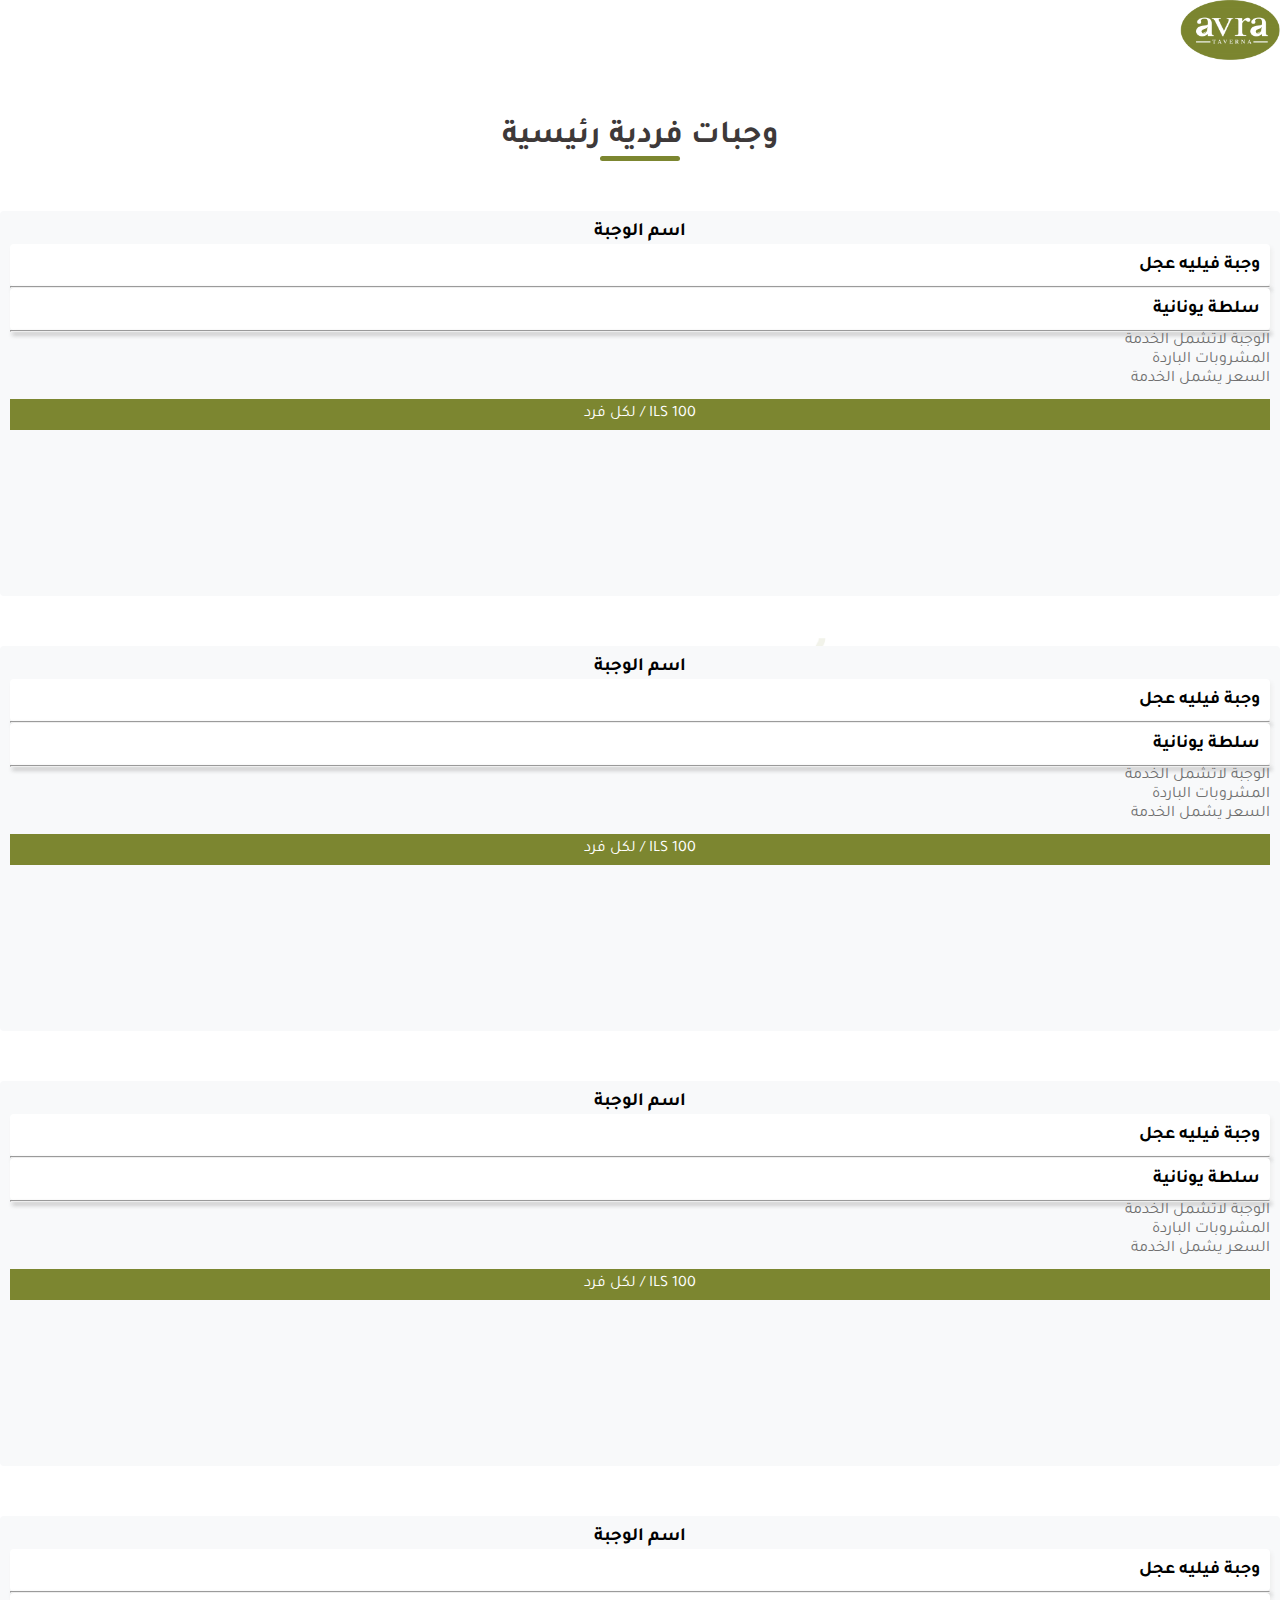
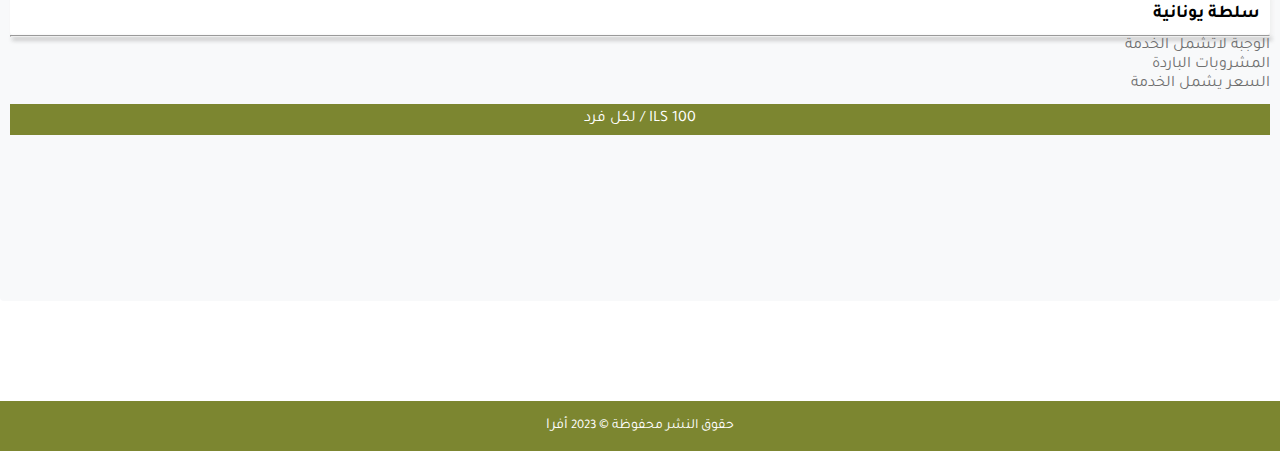
==== categoryDetails.html @ 6d02b710 "first commit" ====
<!DOCTYPE html>
<html lang="en">
<head>
    <meta charset="UTF-8">
    <meta http-equiv="X-UA-Compatible" content="IE=edge">
    <meta name="viewport" content="width=device-width, initial-scale=1.0">
    <link rel="stylesheet" href="https://cdnjs.cloudflare.com/ajax/libs/font-awesome/6.3.0/css/all.min.css" integrity="sha512-SzlrxWUlpfuzQ+pcUCosxcglQRNAq/DZjVsC0lE40xsADsfeQoEypE+enwcOiGjk/bSuGGKHEyjSoQ1zVisanQ==" crossorigin="anonymous" referrerpolicy="no-referrer" />
    <link href="https://cdn.jsdelivr.net/npm/bootstrap@5.0.2/dist/css/bootstrap.min.css" rel="stylesheet" integrity="sha384-EVSTQN3/azprG1Anm3QDgpJLIm9Nao0Yz1ztcQTwFspd3yD65VohhpuuCOmLASjC" crossorigin="anonymous">
    <link rel="preconnect" href="https://fonts.googleapis.com">
    <link rel="preconnect" href="https://fonts.gstatic.com" crossorigin>
    <link href="https://fonts.googleapis.com/css2?family=Tajawal:wght@400;500;700&display=swap" rel="stylesheet">
    <link rel="stylesheet" href="css/style.css">
    <link rel="icon" sizes="16*16" href="img/Main-avra-logo-new-removebg-preview.png">
    <title>Avra | Details</title>
</head>
<body>
    <!-- start navbar -->
    <nav class="navbar navbar-light bg-light">
        <div class="container container-head">
        <a class="navbar-brand" href="index.html">
            <img src="img/Main-avra-logo-new-removebg-preview.png" alt="" width="100" >
        </a>
        </div>
    </nav>
    <!-- end navbar -->
    <!-- start main -->
    <div class="background-web">
        <div class="container">
        <!-- start main -->
        
        <main class="row details-main">
            <div class="title-section">
                <h1 class="categories-title">وجبات فردية رئيسية</h1>
                <div class="horizantal-shape"></div>
            </div>
            <div class="col-lg-3 col-md-6 col-12">
                <div class="box-meal-details">
                    <div class="row">
                        <div class="col-img-meal col-12">
                            <div>
                                <h3>
                                    اسم الوجبة
                                </h3>
                            </div>
                        </div>
                        <div class="col-12">
                            <div class="content-meal-details">
                                <h6 class="name-meal-details" >وجبة فيليه عجل</h6>
                            </div>
                        </div>
                    </div>
                    <hr class="hr-meal-details">
                    <div class="row">
                        <div class="col-12">
                            <div class="content-meal-details">
                                <h6 class="name-meal-details" >سلطة يونانية</h6>
                            </div>
                        </div>
                    </div> 
                    <hr class="hr-meal-details">
                    <ul>
                        <li class="note-meal-details">الوجبة لاتشمل الخدمة</li>
                        <li class="note-meal-details">المشروبات الباردة</li>
                        <li class="note-meal-details">السعر يشمل الخدمة</li>
                    </ul>
                        
                    <div class="foot-meal-details">
                        <p>100 ILS / لكل فرد</p>
                    </div>
                </div>
            </div>
            <div class="col-lg-3 col-md-6 col-12">
                <div class="box-meal-details">
                    <div class="row">
                        <div class="col-img-meal col-12">
                            <div>
                                <h3>
                                    اسم الوجبة
                                </h3>
                            </div>
                        </div>
                        <div class="col-12">
                            <div class="content-meal-details">
                                <h6 class="name-meal-details" >وجبة فيليه عجل</h6>
                            </div>
                        </div>
                    </div>
                    <hr class="hr-meal-details">
                    <div class="row">
                        <div class="col-12">
                            <div class="content-meal-details">
                                <h6 class="name-meal-details" >سلطة يونانية</h6>
                            </div>
                        </div>
                    </div> 
                    <hr class="hr-meal-details">
                    <ul>
                        <li class="note-meal-details">الوجبة لاتشمل الخدمة</li>
                        <li class="note-meal-details">المشروبات الباردة</li>
                        <li class="note-meal-details">السعر يشمل الخدمة</li>
                    </ul>
                        
                    <div class="foot-meal-details">
                        <p>100 ILS / لكل فرد</p>
                    </div>
                </div>
            </div>
            <div class="col-lg-3 col-md-6 col-12">
                <div class="box-meal-details">
                    <div class="row">
                        <div class="col-img-meal col-12">
                            <div>
                                <h3>
                                    اسم الوجبة
                                </h3>
                            </div>
                        </div>
                        <div class="col-12">
                            <div class="content-meal-details">
                                <h6 class="name-meal-details" >وجبة فيليه عجل</h6>
                            </div>
                        </div>
                    </div>
                    <hr class="hr-meal-details">
                    <div class="row">
                        <div class="col-12">
                            <div class="content-meal-details">
                                <h6 class="name-meal-details" >سلطة يونانية</h6>
                            </div>
                        </div>
                    </div> 
                    <hr class="hr-meal-details">
                    <ul>
                        <li class="note-meal-details">الوجبة لاتشمل الخدمة</li>
                        <li class="note-meal-details">المشروبات الباردة</li>
                        <li class="note-meal-details">السعر يشمل الخدمة</li>
                    </ul>
                        
                    <div class="foot-meal-details">
                        <p>100 ILS / لكل فرد</p>
                    </div>
                </div>
            </div>
            <div class="col-lg-3 col-md-6 col-12">
                <div class="box-meal-details">
                    <div class="row">
                        <div class="col-img-meal col-12">
                            <div>
                                <h3>
                                    اسم الوجبة
                                </h3>
                            </div>
                        </div>
                        <div class="col-12">
                            <div class="content-meal-details">
                                <h6 class="name-meal-details" >وجبة فيليه عجل</h6>
                            </div>
                        </div>
                    </div>
                    <hr class="hr-meal-details">
                    <div class="row">
                        <div class="col-12">
                            <div class="content-meal-details">
                                <h6 class="name-meal-details" >سلطة يونانية</h6>
                            </div>
                        </div>
                    </div> 
                    <hr class="hr-meal-details">
                    <ul>
                        <li class="note-meal-details">الوجبة لاتشمل الخدمة</li>
                        <li class="note-meal-details">المشروبات الباردة</li>
                        <li class="note-meal-details">السعر يشمل الخدمة</li>
                    </ul>
                        
                    <div class="foot-meal-details">
                        <p>100 ILS / لكل فرد</p>
                    </div>
                </div>
            </div>
        </main>
        <!-- end main -->
        </div>
    </div>
     <!-- end main -->
     <!-- start footer -->
     <footer class="footer">
        <p class="p-footer">حقوق النشر محفوظة © <span class="year-footer">2023</span> <span class="brand-footer">أفرا</span></p>
    </footer>
    <!-- end footer -->
</body>
</html>
---- css/style.css ----
*{
    padding: 0;
    margin: 0;
    box-sizing: border-box;
}
a{
    text-decoration: none;
}
p{
    margin-bottom: 0;
}
html{
    direction: rtl;
}
body{
    font-family: 'Tajawal', sans-serif;
}
.container-head{
    justify-content: center !important;
}
.background-web,.categories-section{
    background-image: url('../img/background-web.png');
    min-height: 500px;
    background-position: bottom;
    background-repeat: no-repeat;
    background-size: cover;
    background-attachment: fixed;
    position: relative;
}
.cover-img{
    background-image: url('../img/Scroll\ Group\ 1.png');
    min-height: 500px;
    background-position: center;
    background-repeat: no-repeat;
    background-size: cover;
    background-attachment: scroll;
    position: relative;
    margin-bottom: 50px;
}
.over-cover{
    position: absolute;
    width: 100%;
    min-height: 500px;
    background-color: #0000006b;
    display: flex;
    flex-direction: column;
    justify-content: center;
    align-items: center;
}
.cover-title{
    text-align: center;
    color: #fff;
    text-transform: capitalize;
    margin-bottom: 15px;
}
.title-brand{
    text-transform: uppercase;
    color: #7c8630;
    font-weight: bold;
}
.cover-text{
    text-transform: capitalize;
    color: #d3d3d3;
    text-align: center;
    margin-bottom: 15px;
    font-size: 18px;
}
.cover-btn{
    padding: 10px 20px;
    border: none;
    background: #7c8630;
    color: #fff;
    text-transform: uppercase;
    border-radius: 30px;
}
.cover-btn:hover{
    animation: btnTranslate 5s;
}
@keyframes btnTranslate {
    from {background: #7c8630;
        color: #fff;
    }
    to {background: #fff;
        color: #7c8630;
    }
}
.categories-title{
    text-align: center;
    text-transform: capitalize;
    color: #3e3939;
}
/* .single-box{
    width: 100%;
    height: 100px;
    margin-bottom: 20px;
    border-radius: 8px;
    padding: 10px;
} */
/* .green-box{
    background-color: #7c8630;
    color: #fff;
} */
.single-box-img{
    height: 240px;
    margin-bottom: 10px;
}
.single-box-img img{
    width: 100%;
    height: 100%;
    border-radius: 6px;
}
.box-title{
    text-align: center;
    color: #4c4b4b;
}
.horizantal-shape{
    width: 80px;
    height: 5px;
    background-color: #7c8630;
    border-radius: 10px;
}
.title-section{
    display: flex;
    flex-direction: column;
    justify-content: center;
    align-items: center;
    margin-bottom: 50px;
}
.categories-section{
    padding-bottom: 50px;
}
.single-box{
    position: relative;
    margin-bottom: 50px;
    display: flex;
    flex-direction: column;
    justify-content: center;
    align-items: center;
    background: #7c863038;
    padding: 20px;
    border-radius: 4px;
    box-shadow: 2px 3px 10px #eee;
}
.single-box-home:hover{
    animation: animateBox 3s ease-in-out;
}
@keyframes animateBox {
    0%   {top: 0px;}
    100% {top: 20px;}
}
.btn-details{
    background-color: #7c8630;
    color: #fff;
    width: 120px;
    height: 50px;
    display: flex;
    justify-content: center;
    align-items: center;
    border:none;
    border-radius: 4px;
}
.btn-details:hover{
    background-color: #fff;
    color: #7c8630;
    border: 1px solid #7c8630;
}
/* .breadcrumb-item+.breadcrumb-item{
    padding-right: 0.5rem;
    padding-left: unset;
}
.breadcrumb-item+.breadcrumb-item::before{
    float: right;
    padding-left: 0.5rem;
    padding-right: unset;
}
.breadcrumb{
    margin-top:50px;
    margin-bottom:50px;
}
.breadcrumb-item a{
    color: #707070;
} 
.breadcrumb-item.active{
    color: #7c8630;
}
*/
.img-category-details img{
    width: 100%;
    height: 100%;
}
.details-name{
    text-transform: capitalize;
    margin-bottom: 7px;
}
.box-details{
    border: none;
}
.details-price{
    color: #f8f9fa;
    background-color: #7c8630;
    font-size: 18px;
    display: inline;
    padding: 5px;
    border-radius: 3px;
}
.details-text{
    margin-bottom: 7px;
}
.details-main{
    padding-bottom: 50px;
    padding-top: 50px;
}
.box-meal-details{
    background-color:#F8F9FA;
    padding: 10px;
    border-radius: 4px;
    margin-bottom: 50px;
    min-height: 385px;
}
.img-meal-round{
    width: 70px;
    height: 70px;
    border-radius: 50%;
    margin-bottom: 5px;
}
.img-meal-round img{
    width: 100%;
    height: 100%;
    border-radius: 50%;
}
.text-meal-details{
    color: #707070;
    font-size: 14px;
}
.box-meal-details .row{
    align-items: center;
}
.hr-meal-details{
    background: #00000057;
    box-shadow: 2px 3px 4px #a3a3a3;
}
.col-img-meal{
    display: flex;
    justify-content: center;
    align-items: center;
}
.content-meal-details{
    background: #fff;
    padding: 10px;
    border-radius: 4px;
    box-shadow: 2px 3px 4px #eee;
}
.name-meal-details{
    font-size: 18px;
}
.foot-meal-details{
    background-color: #7c8630;
    color: #fff;
    text-align: center;
    padding: 6px;
    margin-top: 10px;
}
.note-meal-details{
    color: #707070;
}
ul{
    list-style-type: none;
}
.footer{
    height: 50px;
    background-color: #7c8630;
    display: flex;
    justify-content: center;
    align-items: center;
    color: #fff;
}
.p-footer{
    font-size: 14px;
}
.brand-footer{
    font-size: 15px;

}
.year-footer{
    font-size: 13px;

}
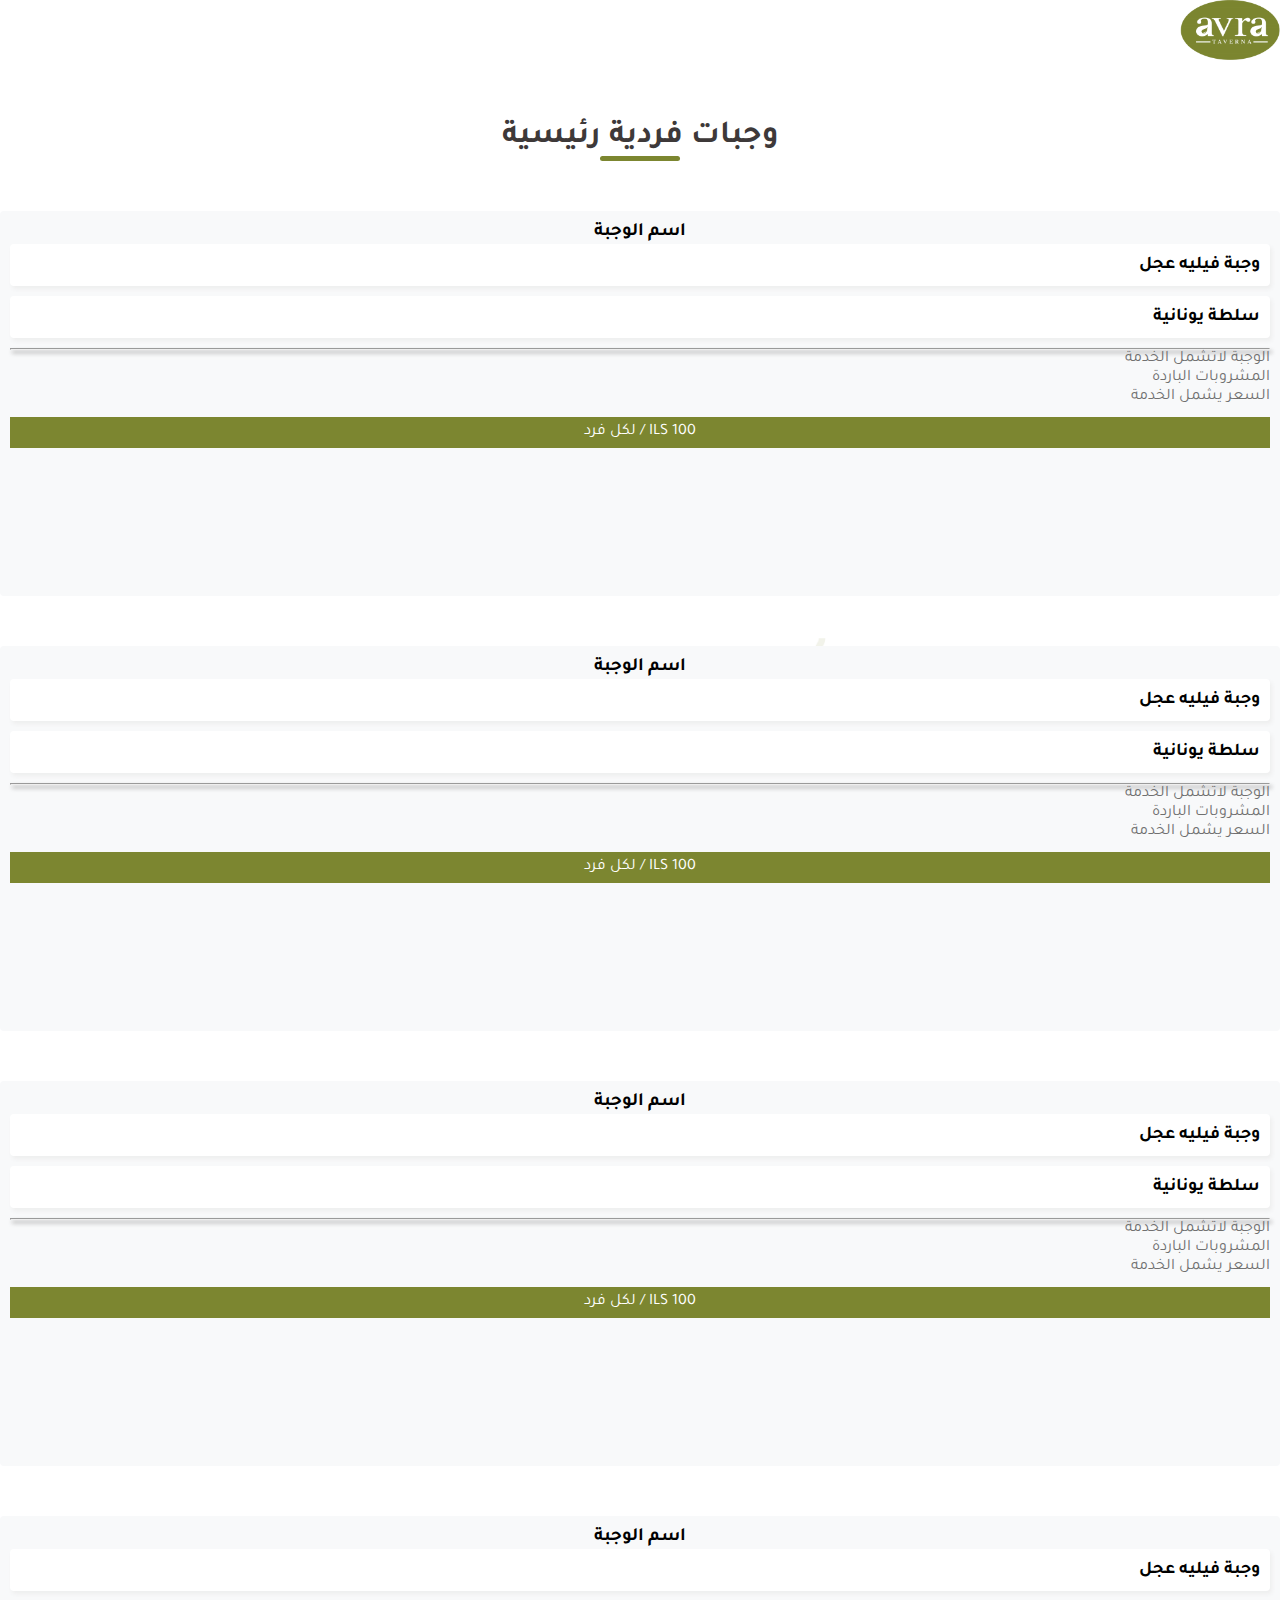
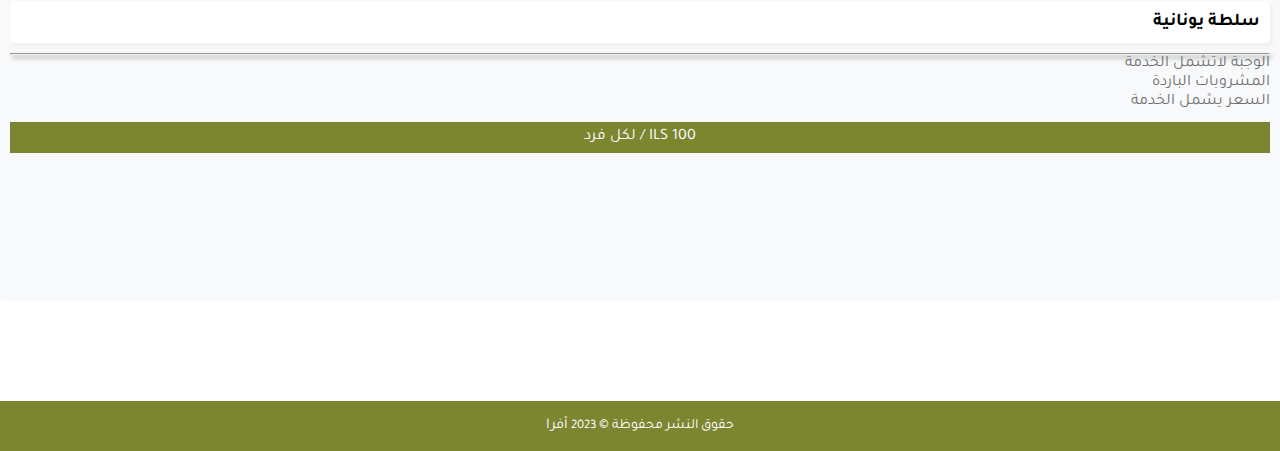
==== commit 394baa10: "first commit" ====
--- a/categoryDetails.html
+++ b/categoryDetails.html
@@ -49,7 +49,6 @@
                             </div>
                         </div>
                     </div>
-                    <hr class="hr-meal-details">
                     <div class="row">
                         <div class="col-12">
                             <div class="content-meal-details">
@@ -85,7 +84,7 @@
                             </div>
                         </div>
                     </div>
-                    <hr class="hr-meal-details">
+                    
                     <div class="row">
                         <div class="col-12">
                             <div class="content-meal-details">
@@ -121,7 +120,7 @@
                             </div>
                         </div>
                     </div>
-                    <hr class="hr-meal-details">
+                    
                     <div class="row">
                         <div class="col-12">
                             <div class="content-meal-details">
@@ -157,7 +156,7 @@
                             </div>
                         </div>
                     </div>
-                    <hr class="hr-meal-details">
+                   
                     <div class="row">
                         <div class="col-12">
                             <div class="content-meal-details">
--- a/css/style.css
+++ b/css/style.css
@@ -245,6 +245,7 @@
     align-items: center;
 }
 .content-meal-details{
+    margin-bottom: 10px;
     background: #fff;
     padding: 10px;
     border-radius: 4px;
